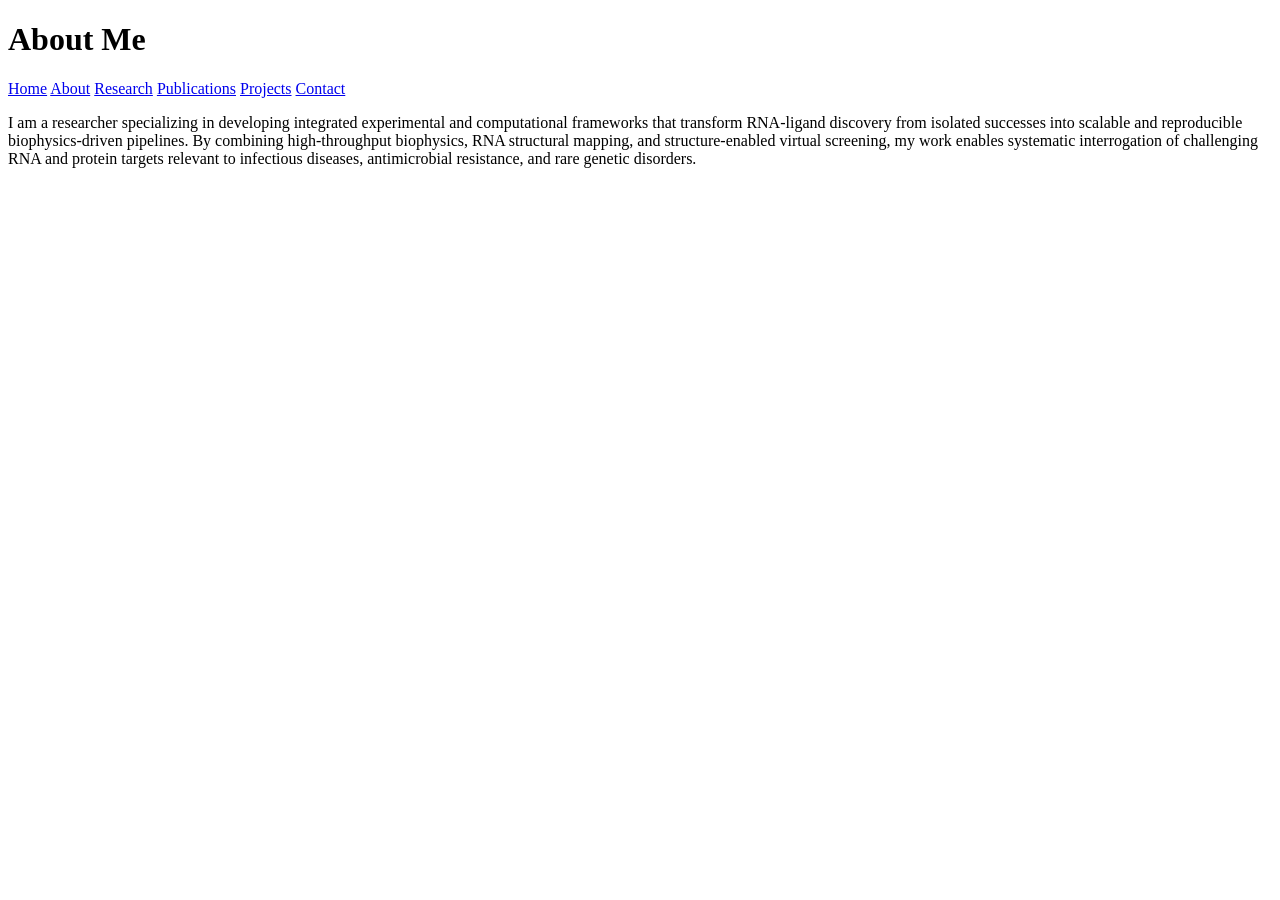
==== about.html @ 3f37f99b "Update about.html" ====
<!DOCTYPE html>
<html lang="en">
<head>
    <meta charset="UTF-8">
    <meta name="viewport" content="width=device-width, initial-scale=1.0">
    <title>About – Vipul Panchal</title>
    <link rel="stylesheet" href="style.css">
</head>

<body>

<header>
    <h1>About Me</h1>
</header>

<nav class="navbar">
    <a href="index.html" class="nav-link">Home</a>
    <a href="about.html" class="nav-link">About</a>
    <a href="research.html" class="nav-link">Research</a>
    <a href="publications.html" class="nav-link">Publications</a>
    <a href="projects.html" class="nav-link">Projects</a>
    <a href="contact.html" class="nav-link">Contact</a>
</nav>

<script>
    const current = window.location.pathname.split('/').pop();
    document.querySelectorAll('.nav-link').forEach(l => {
        if (l.getAttribute('href') === current) l.classList.add('active');
    });
</script>

<section>

    <p>
        I am a researcher specializing in developing integrated experimental and computational frameworks that transform RNA‑ligand discovery from isolated successes into scalable and reproducible biophysics‑driven pipelines. By combining high‑throughput biophysics, RNA structural mapping, and structure‑enabled virtual screening, my work enables systematic interrogation of challenging RNA and protein targets relevant to infectious diseases, antimicrobial resistance, and rare genetic disorders.
    </p>
</section>
  
</body>
</html>
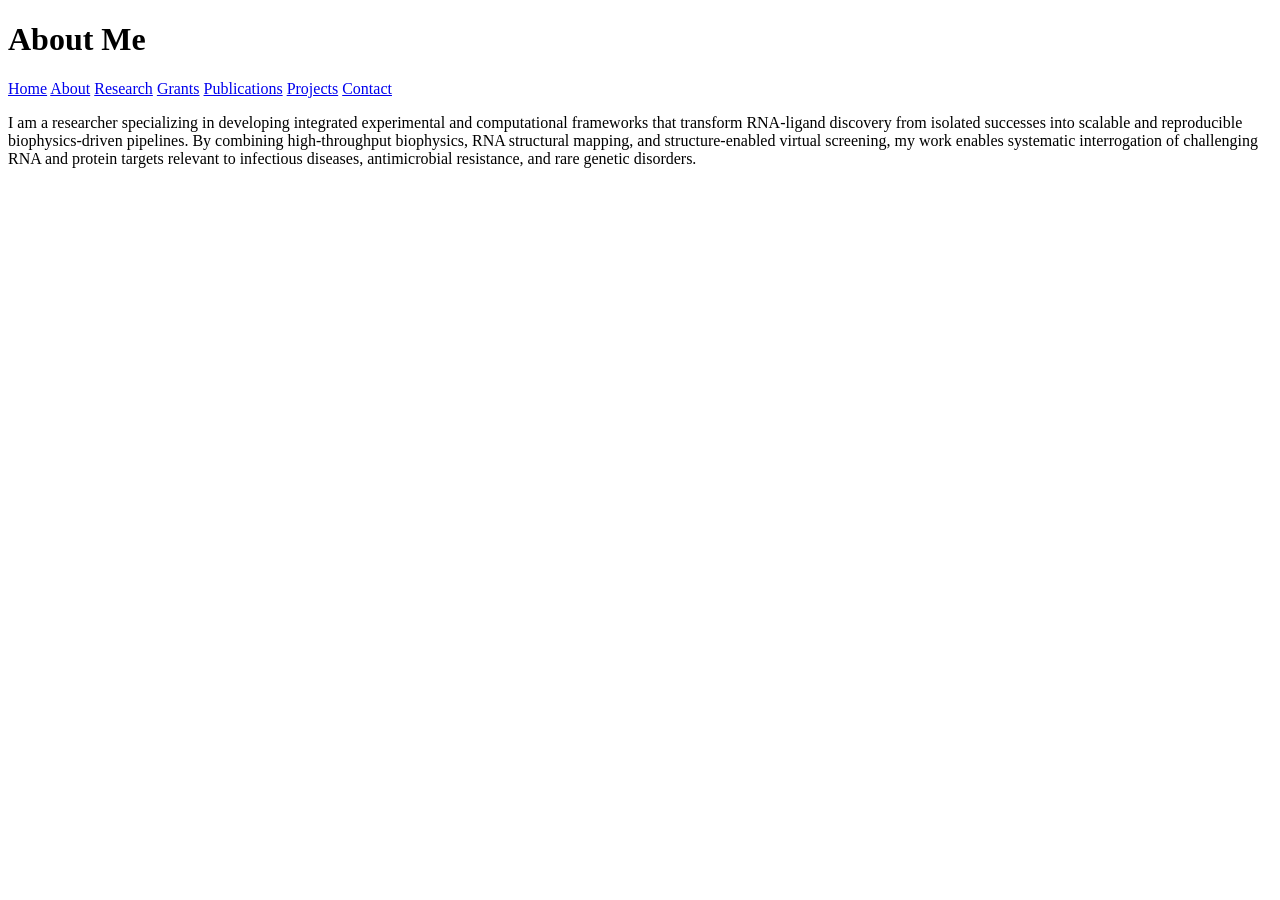
==== commit 7d479bb3: "Update about.html" ====
--- a/about.html
+++ b/about.html
@@ -18,6 +18,7 @@
     <a href="index.html" class="nav-link">Home</a>
     <a href="about.html" class="nav-link">About</a>
     <a href="research.html" class="nav-link">Research</a>
+    <a href="grants.html" class="nav-link">Grants</a>
     <a href="publications.html" class="nav-link">Publications</a>
     <a href="projects.html" class="nav-link">Projects</a>
     <a href="contact.html" class="nav-link">Contact</a>
